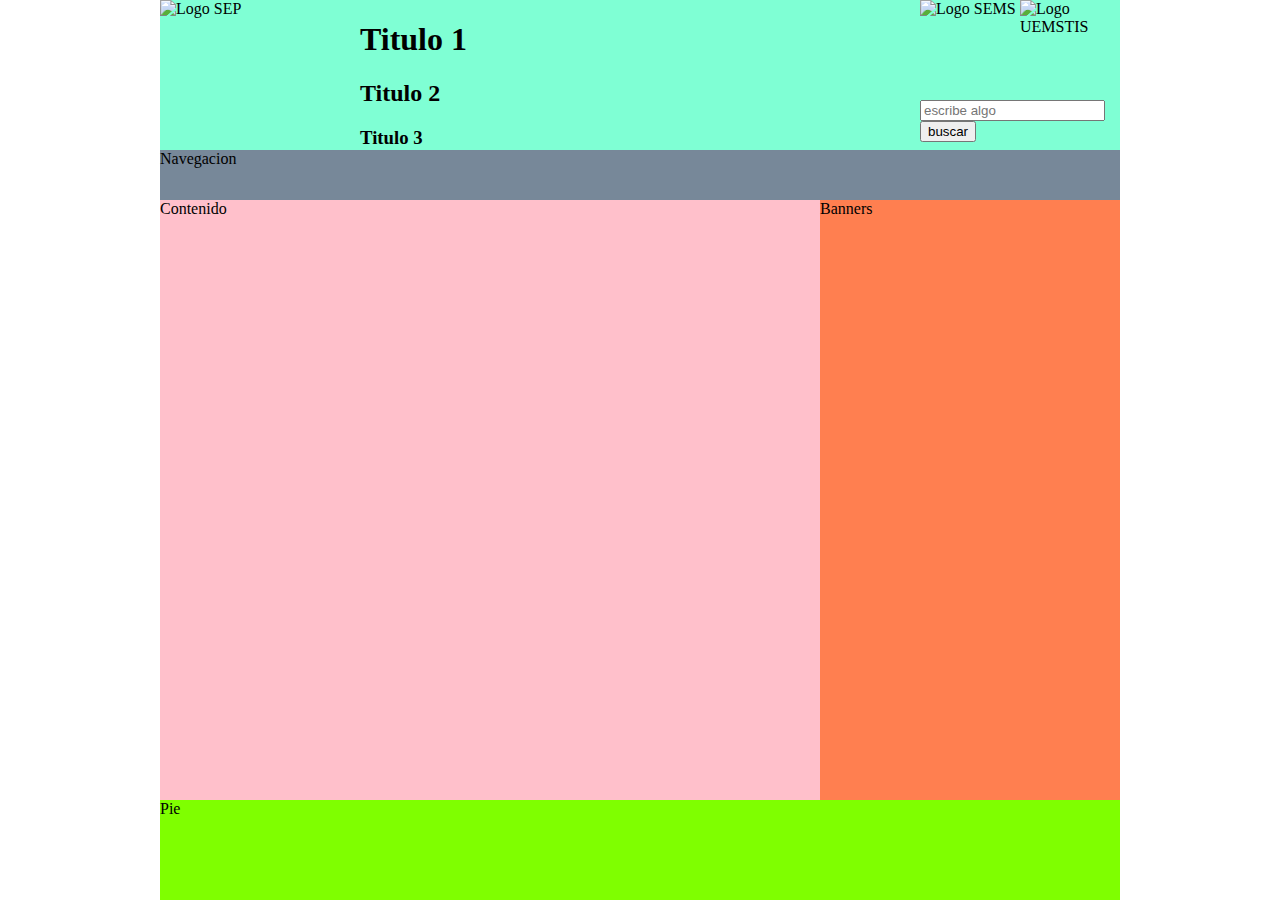
==== 01-HTML-Layouts/cetis108-grid.html @ cad8097a "se añadio una barra de navegacion" ====
<!DOCTYPE html>
<html lang="en">
<head>
    <meta charset="UTF-8">
    <title>CETis108 - CSS Grid</title>
    <link rel="stylesheet" href="css/styles.css">
</head>
<body>
    <div id="pagina">
        <header id="encabezado">
            <img src= "#" alt="Logo SEP" width="200" height="150" class="logo-sep">
            <div class="titulos">
                <!--h$ {Titulo $}*5-->
                <h1>Titulo 1</h1>
                <h2>Titulo 2</h2>
                <h3>Titulo 3</h3>
                <h4>Titulo 4</h4>
                <h5>Titulo 5</h5>
            </div>
            <img src="#" alt="Logo SEMS" width="100" height="100" class="logo-sems">
            <img src="#" alt="Logo UEMSTIS" width="100" height="100" class="logp-uemstis">
            <form class="form-busqueda">
                <div class="from-control">
                    <input type="text" placeholder="escribe algo">
                    <button>buscar</button>




                </header>
        <nav id= "Navegacion">
            Navegacion
        </nav>
        <main id="principal">
            Contenido
        </main>
        <aside id="banners">
            Banners
        </aside>
        <footer id="pie">
            Pie
        </footer>
    
</body>
</html>
---- 01-HTML-Layouts/css/styles.css ----
body {
      margin: 0;
  }
  #pagina {
        display: grid;
        height: 100vh; 
        grid-template-rows: 150px 50px 1fr 100px;
        grid-template-columns: 330px 330px 300px;
        justify-content: center;
        grid-template-areas: "encabezado encabezado encabezado"
                             "navegacion navegacion navegacion"
                             "contenido contenido banners"
                             "pie pie pie"; 
    }
    #encabezado {
        background-color: aquamarine;
        /* grid-column-start: 1;
        grid-column-end: 4;  */
        /* grid-column: 1/4; */
        grid-area: encabezado;
        display: grid;
        grid-template-columns: 200px 1fr repeat(2, 100px);
        grid-template-rows: 100px 50px;
    }
    #Navegacion {
        background-color: lightslategrey;
        /* grid-column-start: 1;ew
        grid-column-end: 4; */
        /* grid-column: 1/ -1; */
        grid-area: navegacion;
    }
    #principal {
        background-color: pink;
        /* grid-column-start: 1;
        grid-column-end: 3; */
        /* grid-column: 1/ span 2; */
        grid-area: contenido;
    }
    #banners {
        background-color: coral;
        grid-auto-columns: banners;
    }
    #pie {
        background-color: chartreuse;
        /* grid-column-start: 1;
        grid-column-end: 4; */
        /* grid-column: 1 / -1; */
        grid-area: pie;
    }
    /* Media Queries */
    @media screen and (max-width: 768px) {
        #pagina {
            grid-template-rows: 200px 1fr 1fr 100px;
            grid-template-columns: 1fr;
            grid-template-areas: "encabezado"
                                "contenido"
                                "banners"
                                "pie"; 
        }
        #navegacion {
            display: none;
        }
    }

    .logo-sep, .titulos { 
        grid-row: span 2;
    }

    .form-busqueda {
        grid-column: span 2;
    }
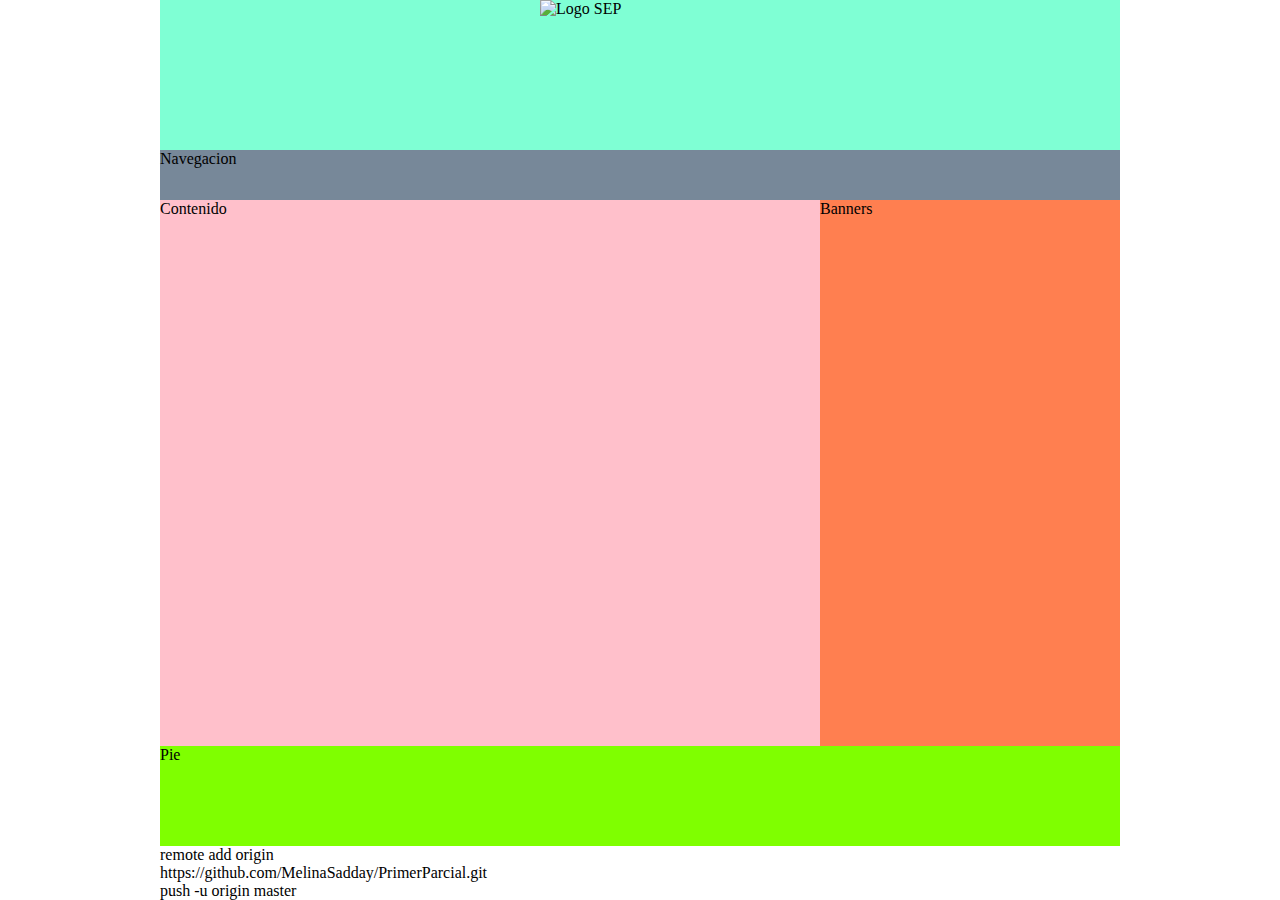
==== commit 109033cf: "Se finalizó en repositorio" ====
--- a/01-HTML-Layouts/cetis108-grid.html
+++ b/01-HTML-Layouts/cetis108-grid.html
@@ -11,16 +11,16 @@
             <img src= "#" alt="Logo SEP" width="200" height="150" class="logo-sep">
             <div class="titulos">
                 <!--h$ {Titulo $}*5-->
-                <h1>Titulo 1</h1>
-                <h2>Titulo 2</h2>
-                <h3>Titulo 3</h3>
-                <h4>Titulo 4</h4>
-                <h5>Titulo 5</h5>
+                <h1>Sitio Ofcial Del CETis 108</h1>
+                <h2>Subsecretaría de Eduación Media Superior</h2>
+                <h3>Unidad de Eduación Media Superior Tecnológica Industrial</h3>
+                <h4>Centro de Estudios Tecnológicos Industrial y de Servicios No. 108</h4>
+                <h5>Gral. Gabriel Leyva Solano CCT: 25DCT0108H</h5>
             </div>
             <img src="#" alt="Logo SEMS" width="100" height="100" class="logo-sems">
             <img src="#" alt="Logo UEMSTIS" width="100" height="100" class="logp-uemstis">
             <form class="form-busqueda">
-                <div class="from-control">
+                <div class="form-control">
                     <input type="text" placeholder="escribe algo">
                     <button>buscar</button>
 
@@ -42,4 +42,7 @@
         </footer>
     
 </body>
-</html>+</html>
+
+remote add origin https://github.com/MelinaSadday/PrimerParcial.git
+push -u origin master--- a/01-HTML-Layouts/css/styles.css
+++ b/01-HTML-Layouts/css/styles.css
@@ -1,6 +1,24 @@
+  /* Reglas tipo etiqueta */
   body {
+      margin: 0; 
+      font-family: Cambria, Cochin, Georgia, Times, 'Times New Roman', serif;
+  }
+  /* Reset Heading  */
+  h1, h2, h3, h4, h5, h6 {
       margin: 0;
+      padding: 0;
+      border: 0;
+      font-weight: normal;
   }
+
+  h1{ font-size: 1.6em;}
+  h2{ font-size: 1.4em;}
+  h3{ font-size: 1.2em;}
+  h4{ font-size: 1em;}
+  h5{ font-size: 0.9em;}
+  h6{ font-size: 0.8em;}
+  
+/* reglas tipo ID y class */
   #pagina {
         display: grid;
         height: 100vh; 
@@ -50,7 +68,7 @@
     /* Media Queries */
     @media screen and (max-width: 768px) {
         #pagina {
-            grid-template-rows: 200px 1fr 1fr 100px;
+            grid-template-rows: repeat(4, 1fr);
             grid-template-columns: 1fr;
             grid-template-areas: "encabezado"
                                 "contenido"
@@ -61,6 +79,18 @@
             display: none;
         }
     }
+        .logo-sems, .logo-uemstis, .form-busqueda{
+        display: none;
+        }
+        .titulos>h2, .titulos>h3, .titulos>h4, .titulos>h5 {
+            display: none;
+        }
+        
+    #encabezado{
+        grid-template-rows: 100px 1fr;
+        grid-template-columns: 1fr;
+        justify-items: center;
+    }
 
     .logo-sep, .titulos { 
         grid-row: span 2;
@@ -68,6 +98,26 @@
 
     .form-busqueda {
         grid-column: span 2;
+        align-self: center; /*centrar verticalmente elementos dentro del grid*/
+    }
+
+    .form-control{
+        display: flex;
     }
     
-   +    .form-busqueda>.form-control>input{
+        width: 80%;
+        box-sizing: border-box;
+        
+    }
+    .form-busqueda>.form-control>button{
+        width: 20%;
+        padding: 2px;
+        font-size: 0.5em;
+
+    }
+    .form-busqueda>.form-control>input
+    .form-busqueda>.form-control>button{
+        border: 1px solid gray;
+        border-radius: 0;
+        height: 30px;                    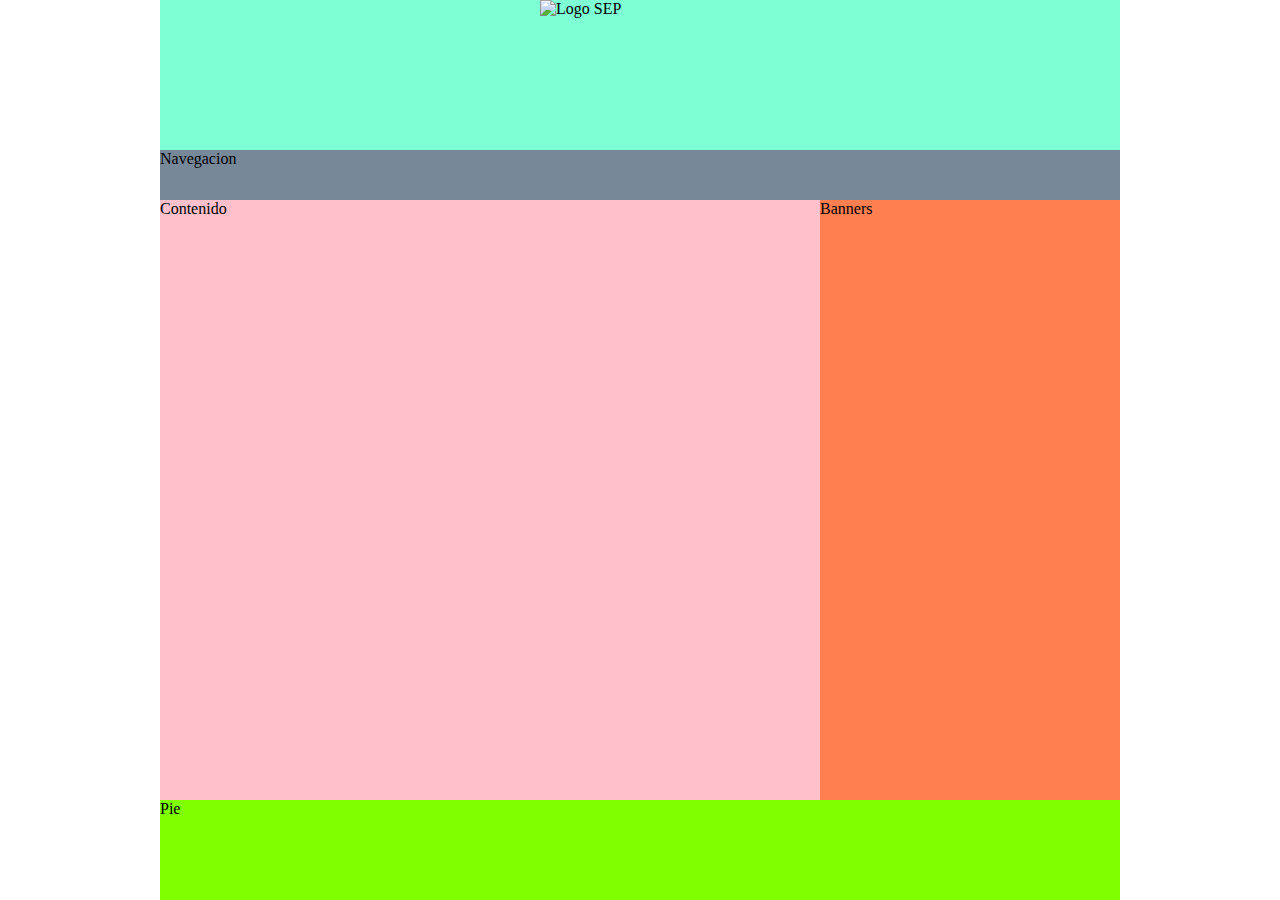
==== commit fd7ce2e4: "Ya está listo" ====
--- a/01-HTML-Layouts/cetis108-grid.html
+++ b/01-HTML-Layouts/cetis108-grid.html
@@ -44,5 +44,3 @@
 </body>
 </html>
 
-remote add origin https://github.com/MelinaSadday/PrimerParcial.git
-push -u origin master